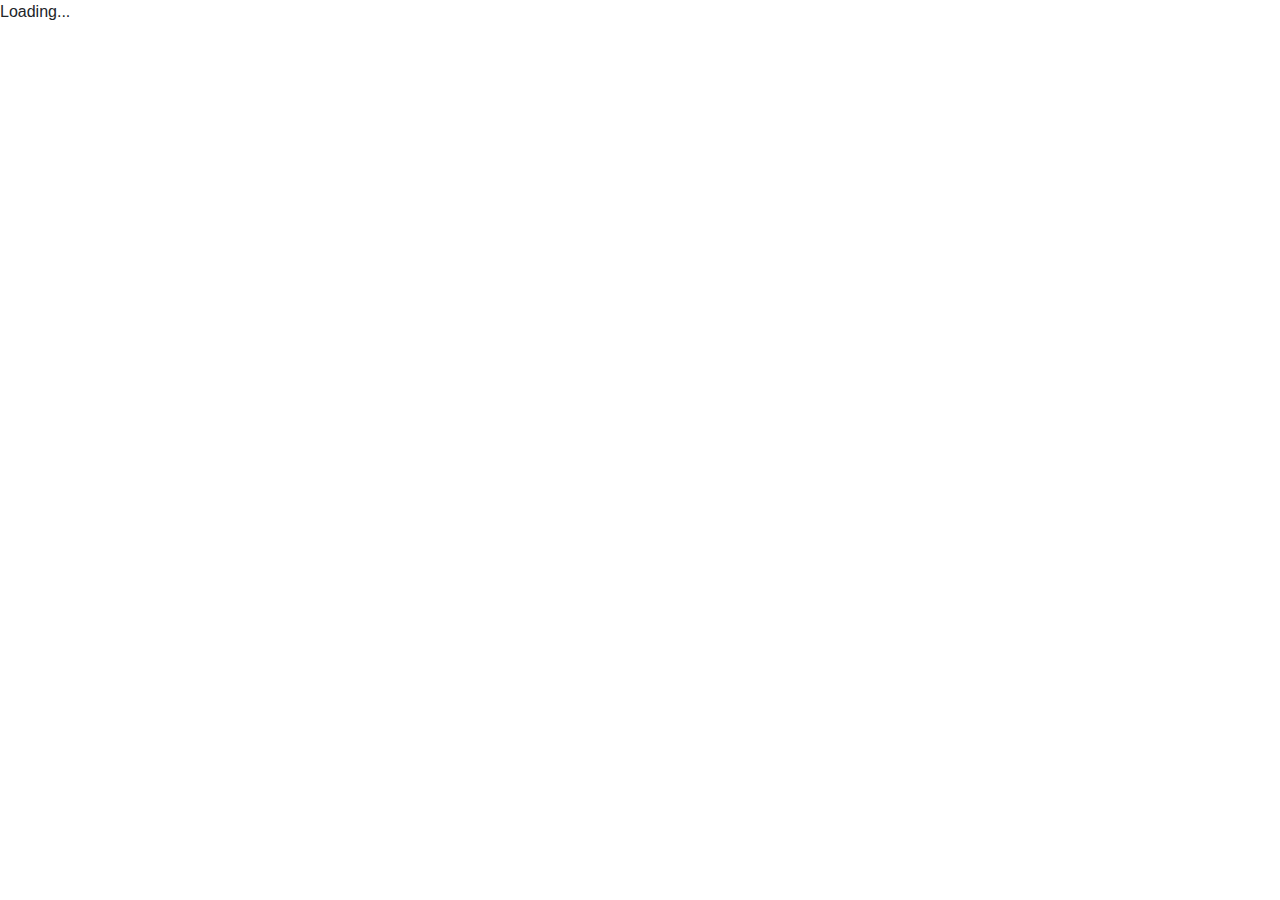
==== index.html @ d2f00e1e "Deploying to gh-pages from  @ e8cb239f960a96d495056f52e43132fa7d040ef1 🚀" ====
<!DOCTYPE html>
<html lang="en">

<head>
    <meta charset="utf-8" />
    <meta name="viewport" content="width=device-width, initial-scale=1.0, maximum-scale=1.0, user-scalable=no" />
    <title>timeline</title>
    <base href="/" />
    <link href="css/bootstrap/bootstrap.min.css" rel="stylesheet" />
    <link href="css/app.css" rel="stylesheet" />
    <link href="timeline.styles.css" rel="stylesheet" />
</head>

<body>
    <div id="app">Loading...</div>

    <div id="blazor-error-ui">
        An unhandled error has occurred.
        <a href="" class="reload">Reload</a>
        <a class="dismiss">🗙</a>
    </div>
    <script src="_framework/blazor.webassembly.js"></script>
</body>

</html>
---- css/app.css ----
﻿@import url('open-iconic/font/css/open-iconic-bootstrap.min.css');

html, body {
    font-family: 'Helvetica Neue', Helvetica, Arial, sans-serif;
}

h1:focus {
    outline: none;
}

a, .btn-link {
    color: #0071c1;
}

.btn-primary {
    color: #fff;
    background-color: #1b6ec2;
    border-color: #1861ac;
}

.content {
    padding-top: 1.1rem;
}

.valid.modified:not([type=checkbox]) {
    outline: 1px solid #26b050;
}

.invalid {
    outline: 1px solid red;
}

.validation-message {
    color: red;
}

#blazor-error-ui {
    background: lightyellow;
    bottom: 0;
    box-shadow: 0 -1px 2px rgba(0, 0, 0, 0.2);
    display: none;
    left: 0;
    padding: 0.6rem 1.25rem 0.7rem 1.25rem;
    position: fixed;
    width: 100%;
    z-index: 1000;
}

    #blazor-error-ui .dismiss {
        cursor: pointer;
        position: absolute;
        right: 0.75rem;
        top: 0.5rem;
    }

.blazor-error-boundary {
    background: url([data-uri]) no-repeat 1rem/1.8rem, #b32121;
    padding: 1rem 1rem 1rem 3.7rem;
    color: white;
}

    .blazor-error-boundary::after {
        content: "An error has occurred."
    }
---- timeline.styles.css ----
/* /Shared/MainLayout.razor.rz.scp.css */
.page[b-ukfnnow57w] {
    position: relative;
    display: flex;
    flex-direction: column;
}

main[b-ukfnnow57w] {
    flex: 1;
}

.sidebar[b-ukfnnow57w] {
    background-image: linear-gradient(180deg, rgb(5, 39, 103) 0%, #3a0647 70%);
}

.top-row[b-ukfnnow57w] {
    background-color: #f7f7f7;
    border-bottom: 1px solid #d6d5d5;
    justify-content: flex-end;
    height: 3.5rem;
    display: flex;
    align-items: center;
}

    .top-row[b-ukfnnow57w]  a, .top-row[b-ukfnnow57w]  .btn-link {
        white-space: nowrap;
        margin-left: 1.5rem;
        text-decoration: none;
    }

    .top-row[b-ukfnnow57w]  a:hover, .top-row[b-ukfnnow57w]  .btn-link:hover {
        text-decoration: underline;
    }

    .top-row[b-ukfnnow57w]  a:first-child {
        overflow: hidden;
        text-overflow: ellipsis;
    }

@media (max-width: 640.98px) {
    .top-row:not(.auth)[b-ukfnnow57w] {
        display: none;
    }

    .top-row.auth[b-ukfnnow57w] {
        justify-content: space-between;
    }

    .top-row[b-ukfnnow57w]  a, .top-row[b-ukfnnow57w]  .btn-link {
        margin-left: 0;
    }
}

@media (min-width: 641px) {
    .page[b-ukfnnow57w] {
        flex-direction: row;
    }

    .sidebar[b-ukfnnow57w] {
        width: 250px;
        height: 100vh;
        position: sticky;
        top: 0;
    }

    .top-row[b-ukfnnow57w] {
        position: sticky;
        top: 0;
        z-index: 1;
    }

    .top-row.auth[b-ukfnnow57w]  a:first-child {
        flex: 1;
        text-align: right;
        width: 0;
    }

    .top-row[b-ukfnnow57w], article[b-ukfnnow57w] {
        padding-left: 2rem !important;
        padding-right: 1.5rem !important;
    }
}
/* /Shared/NavMenu.razor.rz.scp.css */
.navbar-toggler[b-qy3xrbmn9x] {
    background-color: rgba(255, 255, 255, 0.1);
}

.top-row[b-qy3xrbmn9x] {
    height: 3.5rem;
    background-color: rgba(0,0,0,0.4);
}

.navbar-brand[b-qy3xrbmn9x] {
    font-size: 1.1rem;
}

.oi[b-qy3xrbmn9x] {
    width: 2rem;
    font-size: 1.1rem;
    vertical-align: text-top;
    top: -2px;
}

.nav-item[b-qy3xrbmn9x] {
    font-size: 0.9rem;
    padding-bottom: 0.5rem;
}

    .nav-item:first-of-type[b-qy3xrbmn9x] {
        padding-top: 1rem;
    }

    .nav-item:last-of-type[b-qy3xrbmn9x] {
        padding-bottom: 1rem;
    }

    .nav-item[b-qy3xrbmn9x]  a {
        color: #d7d7d7;
        border-radius: 4px;
        height: 3rem;
        display: flex;
        align-items: center;
        line-height: 3rem;
    }

.nav-item[b-qy3xrbmn9x]  a.active {
    background-color: rgba(255,255,255,0.25);
    color: white;
}

.nav-item[b-qy3xrbmn9x]  a:hover {
    background-color: rgba(255,255,255,0.1);
    color: white;
}

@media (min-width: 641px) {
    .navbar-toggler[b-qy3xrbmn9x] {
        display: none;
    }

    .collapse[b-qy3xrbmn9x] {
        /* Never collapse the sidebar for wide screens */
        display: block;
    }
}
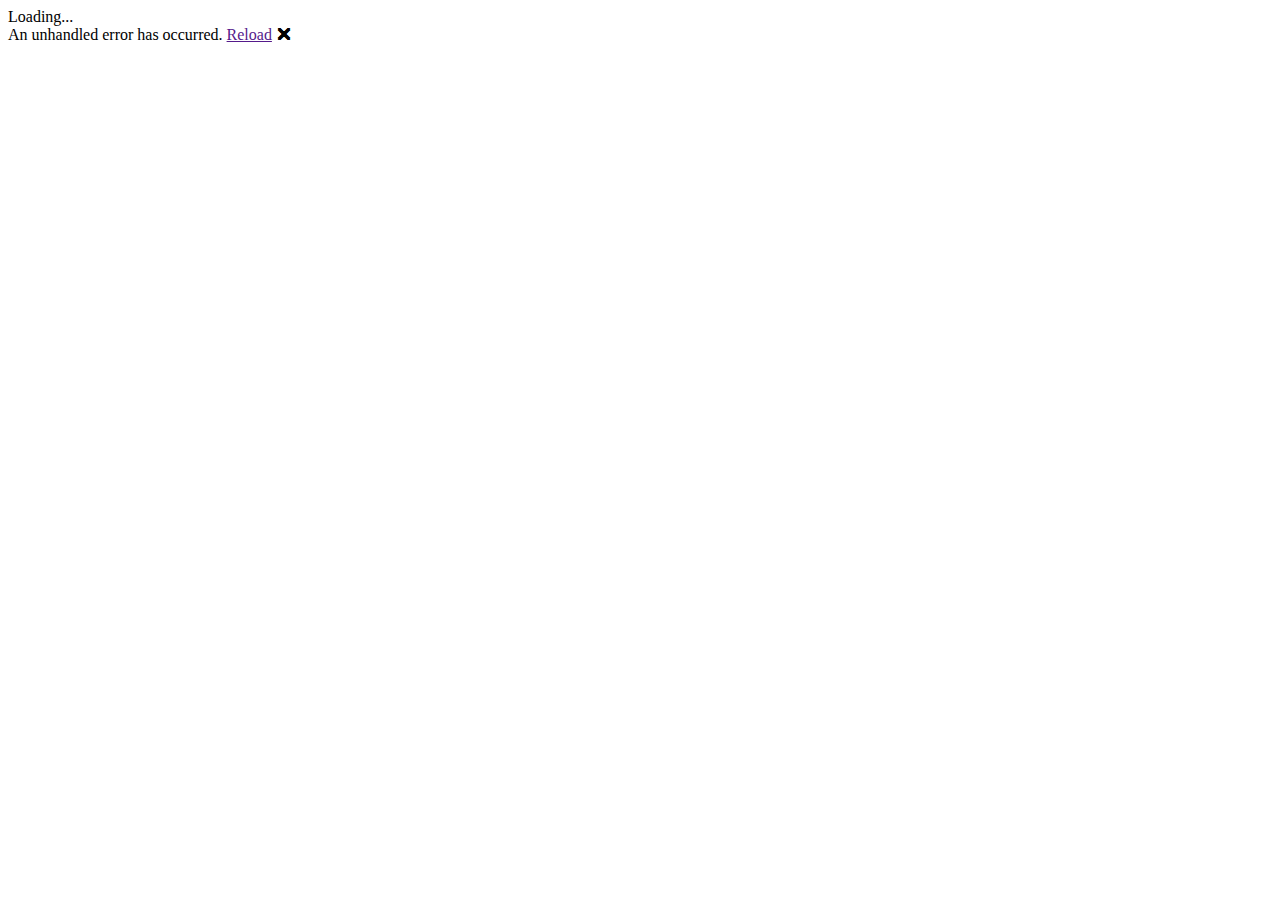
==== commit ea6aa048: "Deploying to gh-pages from  @ 0c89cf4e3691131c8ef0928002277f56a5598026 🚀" ====
--- a/index.html
+++ b/index.html
@@ -5,7 +5,7 @@
     <meta charset="utf-8" />
     <meta name="viewport" content="width=device-width, initial-scale=1.0, maximum-scale=1.0, user-scalable=no" />
     <title>timeline</title>
-    <base href="/" />
+    <base href="/timeline/" />
     <link href="css/bootstrap/bootstrap.min.css" rel="stylesheet" />
     <link href="css/app.css" rel="stylesheet" />
     <link href="timeline.styles.css" rel="stylesheet" />
